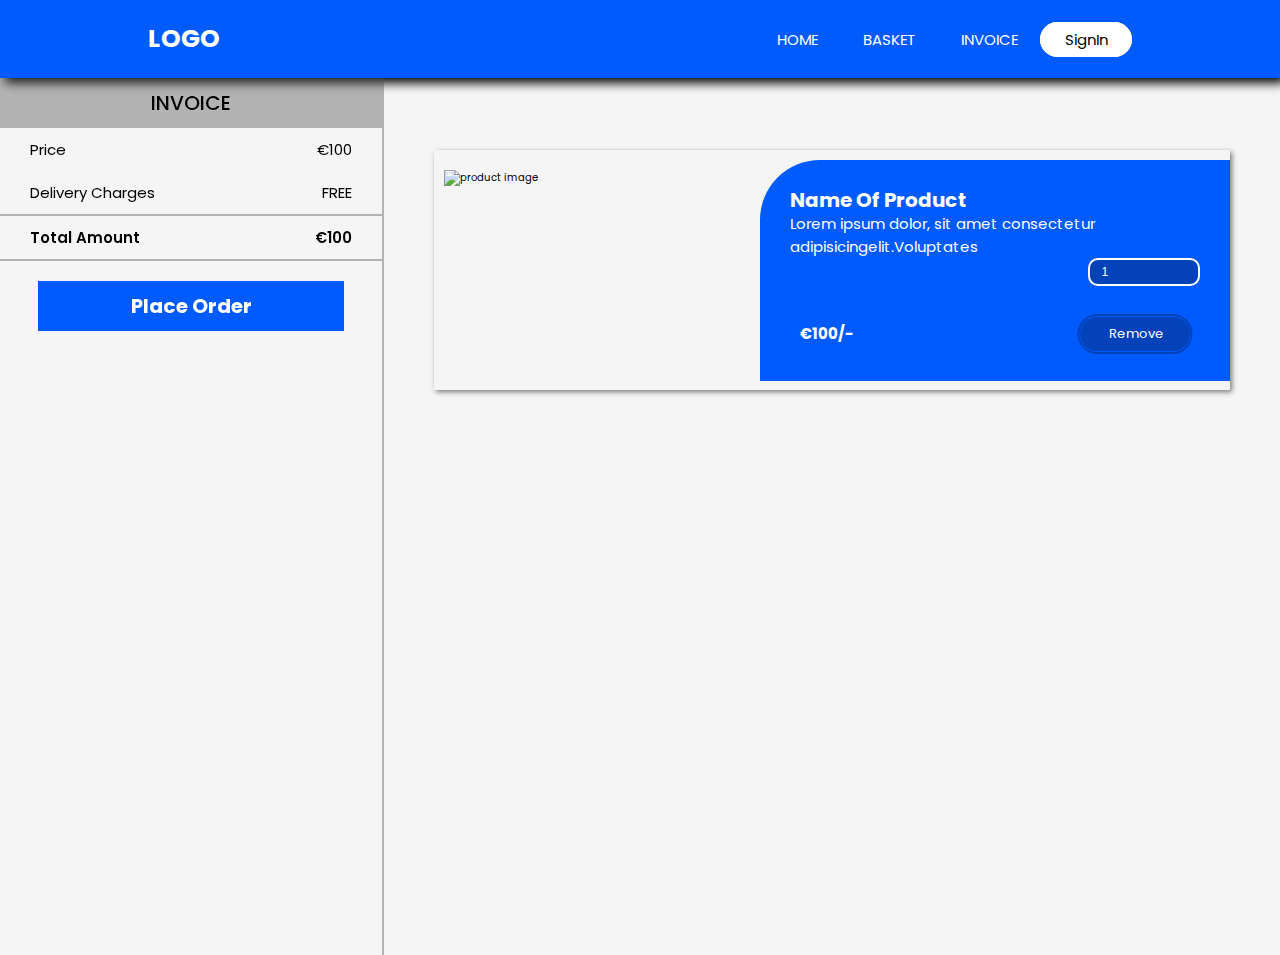
==== basket.html @ 4881e4e9 "hello" ====
<!DOCTYPE html>
<html lang="en">

<head>
    <meta charset="UTF-8">
    <meta http-equiv="X-UA-Compatible" content="IE=edge">
    <link rel="stylesheet" href="./css/style.css">
    <link rel="stylesheet" href="https://cdnjs.cloudflare.com/ajax/libs/font-awesome/5.15.3/css/all.min.css"
        integrity="sha512-iBBXm8fW90+nuLcSKlbmrPcLa0OT92xO1BIsZ+ywDWZCvqsWgccV3gFoRBv0z+8dLJgyAHIhR35VZc2oM/gI1w=="
        crossorigin="anonymous" referrerpolicy="no-referrer" />
    <title>Document</title>
</head>

<body>
    <nav class="bg-clr-blue">
        <div class="container navbar">
            <div>
                <h1 class="logo clr-light">LOGO</h1>
            </div>
            <div>
                <ul class="menu-items">
                    <li><a href="./index.html" class="menu-item clr-light"> HOME</a></li>
                    <li><a href="#" class="menu-item clr-light">BASKET</a></li>
                    <li><a href="#" class="menu-item clr-light">INVOICE</a></li>
                    <li><a href="#" class="menu-item clr-dark btn ">SignIn</a></li>
                </ul>
            </div>
        </div>
    </nav>

    <div class="fix">

    </div>

    <section  class="basket-wrapper">
        <div class="bas-left">
            <h1 class="invoice-heading">Invoice</h1>
            <ul>
                <li class="invoice-itm wrap">Price <span class="price">&euro;100</span></li>
                <li class="invoie-itm wrap">Delivery Charges <span class="sec-clr">FREE</span></li>
                <li class="invoie-total wrap">Total Amount <span class="total">&euro;100</span></li>
            </ul>
            <a href="#" class="plc-btn clr-light">Place Order</a>
        </div>

        <div class="bas-right">
            <div class="card-dtl">
                <div class="img">
                    <img src="./img/Headphone_1.jpg" alt="product image">
                </div>
                <div class="content">
                    <h2 class="product-heading clr-light">Name Of Product</h2>
                    <p class="product-discript-dtl clr-light" >Lorem ipsum dolor, sit amet consectetur adipisicingelit.Voluptates</p>
                    <div class="input-wrapper"><input type="number" class="input clr-light" value="1" min="1" max="50" placeholder="Quantity"></div>
                    <div class="price-tag">
                        <h2 class="price clr-light">&euro;100/-</h2>
                        <a class="btn-rm btn-sec">&nbsp;Remove</a>
                    </div>
                </div>
            </div>
        </div>
    </section>
    <script type="module" src="./js/main2.js"></script>
</body>
    
</html>
---- css/style.css ----
@import url("https://fonts.googleapis.com/css2?family=Poppins:wght@300;400;500;600;700&display=swap");
*,
*::before,
*::after {
  padding: 0;
  margin: 0;
  box-sizing: border-box;
}
html {
  font-size: 62.5%;
  scroll-behavior: smooth;
}
:root {
  --prim-clr: #005bff;
  --sec-clr: #f5f5f5;
}
body {
  font-family: "Poppins", sans-serif;
  background-color: var(--sec-clr);
  margin: 0;
}
li {
  list-style: none;
  list-style-type: none;
}
a {
  text-decoration: none;
}

/* ############# utility classes ####################### */
.container {
  max-width: 1200px;
  width: 80%;
  margin: auto;
}
.bg-clr-blue {
  background: var(--prim-clr);
}
.clr-dark {
  color: #000;
}
.clr-light {
  color: #fff;
}
.btn {
  background: #fff;
  border-radius: 10em;
  border: 2px solid #fff;
  padding: 2.5em;
  transition: all 0.5s ease-in;
  cursor: pointer;
}
.btn:hover {
  box-shadow: 5px 5px 10px #000;
  border-color: #000;
  font-weight: 500;
}
.btn-sec {
  background: #0342b8;
  color: #fff;
  text-decoration: none;
  padding: 7px 2em;
  border-radius: 10em;
  z-index: o;
  font-size: 1.3rem;
  position: relative;
  cursor: pointer;
  transition: all 0.2s ease-in;
}
.btn-sec::before {
  content: "";
  position: absolute;
  top: 50%;
  left: 50%;
  transform: translate(-50%, -50%);
  width: 115px;
  height: 40px;
  border-radius: 10em;
  border: 2px solid #0342b8;
 
}
.btn-dtl {
  font-size: 1.2rem;
  font-weight: 600;
  text-transform: capitalize;
  padding: 5px 10px;
  margin: 20px 20px auto auto;
  background: #0342b8;
  transition: all 0.2s ease-in;
  cursor: pointer;
}
.btn-dtl:hover {
  transform: scale(0.95);
}
.btn-sec:hover::before {
  display: none;
}
.btn-sec:hover {
  transform: scale(0.95);
  background: none;
  font-weight: 600;
  box-shadow: 2px 2px 5px #000;
}

.plc-btn{
  font-size: 2rem;
  text-decoration: none;
  font-weight: 700;
  background: var(--prim-clr);
  display: block;
  width: 80%;
  padding: 10px;
  text-align: center;
  margin: 1em auto;
  transition: all 0.2s ease-in;
}
.plc-btn:hover{
  transform: scale(1.1);
  box-shadow: 7px 7px 5px rgba(0, 0, 0, 0.425);
}
/* ###########navbar###### */
.fix {
  height: 100px;
}
.navbar {
  background-color: var(--prim-clr);
  display: flex;
  justify-content: space-between;
  align-items: center;
  align-content: center;
  padding: 2em;
  margin: auto;
}
nav {
  position: fixed;
  width: 100%;
  z-index: 99;
  box-shadow: 5px 5px 10px #000;
}
.menu-items {
  display: flex;
  align-content: center;
  align-items: center;
}
.menu-item {
  padding: 0 1.5em;
  font-size: 1.5rem;
  transition: all 0.3s ease-in;
}
.menu-item:hover {
  font-weight: 600;
  transform: scale(0.98);
}

.menu-item:last-child {
  padding: 5px 1.5em;
}
.logo {
  font-size: 2.5rem;
}

/* ################## body styling ######################### */

.showcase {
  display: flex;
  flex-direction: row;
}
.left {
  background: #f1f1f1;
  width: 20%;
  height: 100%;
  z-index: 99;
  top: 78px;
  position: fixed;
  border-right: 1px solid #000;
}
.right {
  background: var(--sec-clr);
  width: 80%;
  height: auto;
  padding: 5em;
  margin-left: 20%;
}
.cat-body {
  display: flex;
  justify-content: space-between;
  flex-wrap: wrap;
  display: none;
}
.cat-heading {
  background: rgba(80, 80, 80, 0.4);
  text-align: center;
  padding: 10px;
  font-size: 2rem;
  font-weight: 300;
  margin-top: 0;
}
.cat-items {
  padding: 0;
  width: 90%;
}
.cat-item {
  padding: 5px 5px 5px 15px;
  font-size: 1.5rem;
  display: block;
  width: 100%;
  border-bottom: 1px solid rgb(185, 185, 185);
  cursor: pointer;
}

/* ######################## card styling ########################### */

.img img {
  display: block;
  width: 100%;
  height: 200px;
  margin: 20px 10px;
  object-fit: cover;
  object-position: center;
}
.img {
  width: 39%;
}
.content {
  background: var(--prim-clr);
  border-top-left-radius: 6em;
  padding: 10px;
  width: 59%;
  height: 100%;
}
.product-heading {
  font-size: 2rem;
  margin: 15px 20px auto 20px;
}
.price-tag {
  display: flex;
  justify-content: space-between;
  align-items: center;
  align-content: center;
  margin: 20px;
  margin-top: 3.1em;
  padding: 0 10px;
}
.icon {
  font-size: 2rem;
  cursor: pointer;
}
.icon:hover {
  transform: scale(1.2);
}
.dtl {
  display: flex;
  flex-direction: row-reverse;
}

/* ################################### details stylin ####################################### */

.card-dtl{
  width: 100%;
  box-shadow: 2px 2px 5px rgba(0, 0, 0, 0.5);
  height: auto;
  margin-bottom: 5em;
  display: flex;
  justify-content: space-between;
  align-items: center;
  align-content: center;
  flex-direction: row;
}

.product-discript-dtl {
  font-size: 1.5rem;
  margin: -3px 20px auto 20px;
}

.dtl-list{
    background: var(--prim-clr);
    margin: 0 0 10px 10px ;
    width: 100%;
}
.product-dtl{
    padding: 10px;
    font-size: 1.5rem;
    font-weight: 500;
    background: #0342b8;
    border-bottom: 1px solid rgba(17, 17, 17, 0.314);
}
.open{
    display: none;
}

.dtl-list-item{
    font-size: 1.3rem;
    padding: 6px;
    font-weight: 500;
}
.dtl-list-item:nth-child(odd){
    background: #0342b8;
}
.abt-product{
    margin:30px 20px;
}
.abt-pnt{
    padding-top: 3px;
    margin: 0 20px;
    list-style-type: disc;
    font-size: 1.3rem;
}
.abt-head{
    font-size: 1.5rem;
    font-weight: 500;
    margin: 10px 0px;
}

/* ##################### Basket Page Styling ################### */

.basket-wrapper{
    width: 100%;
    height: 95vh;
    display: flex;
    
}

/* ######### Bas-Left Styling ####### */
.bas-left{
    width: 30%;
    z-index: 99;
    top: 78px;
    position: fixed;
    border-right: 2px solid rgba(80, 80, 80, 0.4);
    height: 100%;
}

.invoice-heading{
    text-align: center;
    padding: 10px;
    font-weight: 500;
    text-transform: uppercase;
    font-size: 2rem;
    background: rgba(80, 80, 80, 0.4);

}
.wrap{
  display: flex;
  justify-content: space-between;
  align-items: center;
  padding:10px 2em;
  align-content: center;
  font-size: 1.5rem;
}
.invoie-total{
  font-weight: 600;
  border-top: 2px solid rgba(80, 80, 80, 0.4);
  border-bottom: 2px solid rgba(80, 80, 80, 0.4);
}
/* ########## .bas-right styling ######## */
.bas-right{
    width: 70%;
    margin-left: 30%;
    padding: 5em;
}
.input{
  display: block;
  width: 25%;
  padding: 5px 1em;
  font-size: 1.2rem;
  background: #0342b8;
  border: 2px solid #fff;
  color: #fff;
  border-radius: 10px;
  margin-right: 20px;
}
.input:focus{
  border: 2px solid #fff;
  outline: none;
}
::placeholder{
  color: #fff;
  opacity: 1;
  font-weight: 500;
}
.input-wrapper{
  display: flex;
  flex-direction: row-reverse;
}
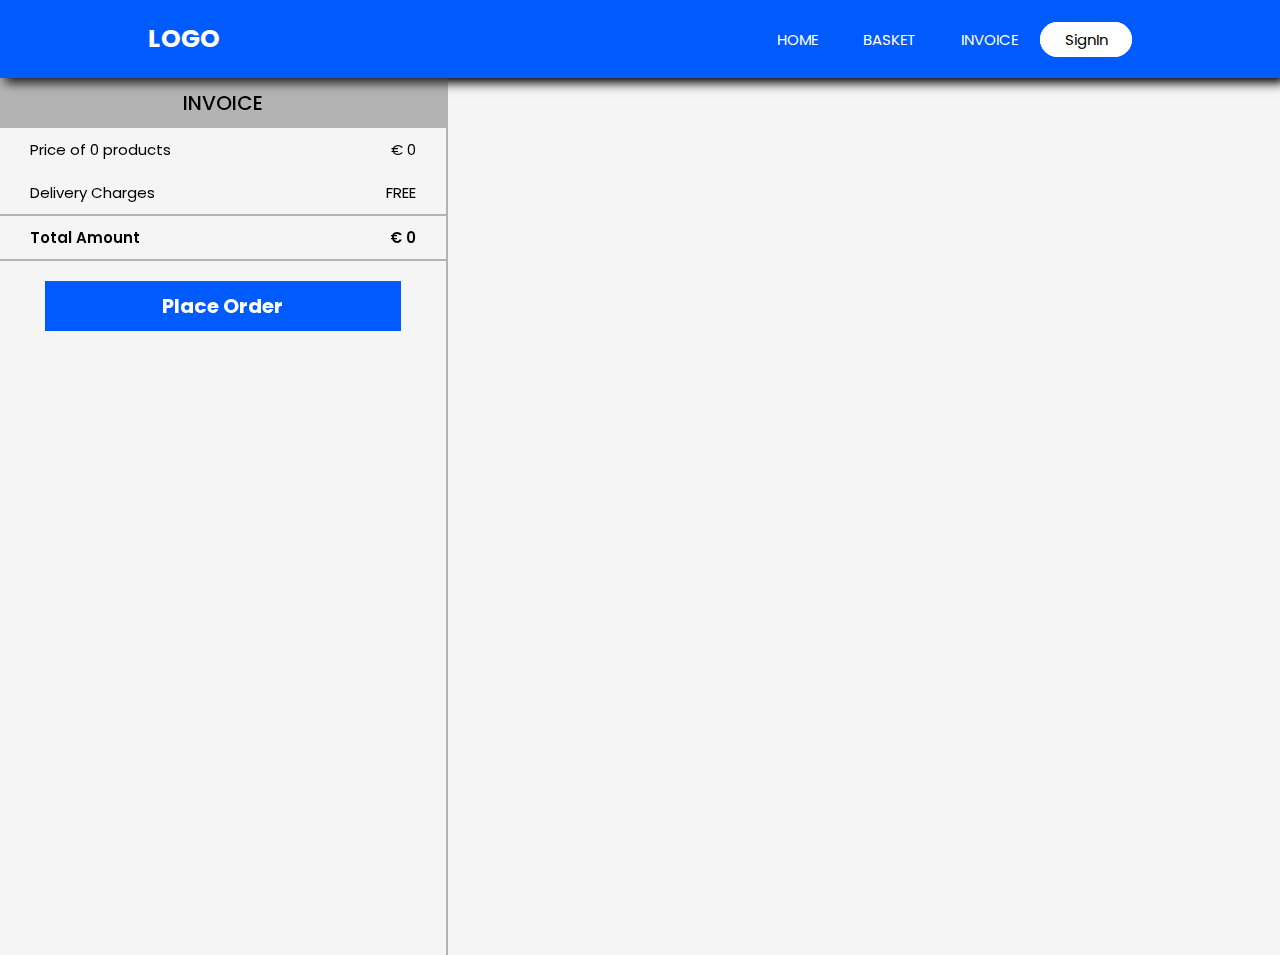
==== commit 20cb8450: "updated new code" ====
--- a/basket.html
+++ b/basket.html
@@ -36,28 +36,15 @@
         <div class="bas-left">
             <h1 class="invoice-heading">Invoice</h1>
             <ul>
-                <li class="invoice-itm wrap">Price <span class="price">&euro;100</span></li>
+                <li class="invoice-itm wrap"><span> Price of <span id="noOfProd">(12)</span> products</span> <span id="price">&euro;100</span></li>
                 <li class="invoie-itm wrap">Delivery Charges <span class="sec-clr">FREE</span></li>
-                <li class="invoie-total wrap">Total Amount <span class="total">&euro;100</span></li>
+                <li class="invoie-total wrap">Total Amount <span id="total">&euro;100</span></li>
             </ul>
             <a href="#" class="plc-btn clr-light">Place Order</a>
         </div>
 
         <div class="bas-right">
-            <div class="card-dtl">
-                <div class="img">
-                    <img src="./img/Headphone_1.jpg" alt="product image">
-                </div>
-                <div class="content">
-                    <h2 class="product-heading clr-light">Name Of Product</h2>
-                    <p class="product-discript-dtl clr-light" >Lorem ipsum dolor, sit amet consectetur adipisicingelit.Voluptates</p>
-                    <div class="input-wrapper"><input type="number" class="input clr-light" value="1" min="1" max="50" placeholder="Quantity"></div>
-                    <div class="price-tag">
-                        <h2 class="price clr-light">&euro;100/-</h2>
-                        <a class="btn-rm btn-sec">&nbsp;Remove</a>
-                    </div>
-                </div>
-            </div>
+            
         </div>
     </section>
     <script type="module" src="./js/main2.js"></script>
--- a/css/style.css
+++ b/css/style.css
@@ -322,7 +322,7 @@
 
 /* ######### Bas-Left Styling ####### */
 .bas-left{
-    width: 30%;
+    width: 35%;
     z-index: 99;
     top: 78px;
     position: fixed;
@@ -354,8 +354,8 @@
 }
 /* ########## .bas-right styling ######## */
 .bas-right{
-    width: 70%;
-    margin-left: 30%;
+    width: 65%;
+    margin-left: 35%;
     padding: 5em;
 }
 .input{
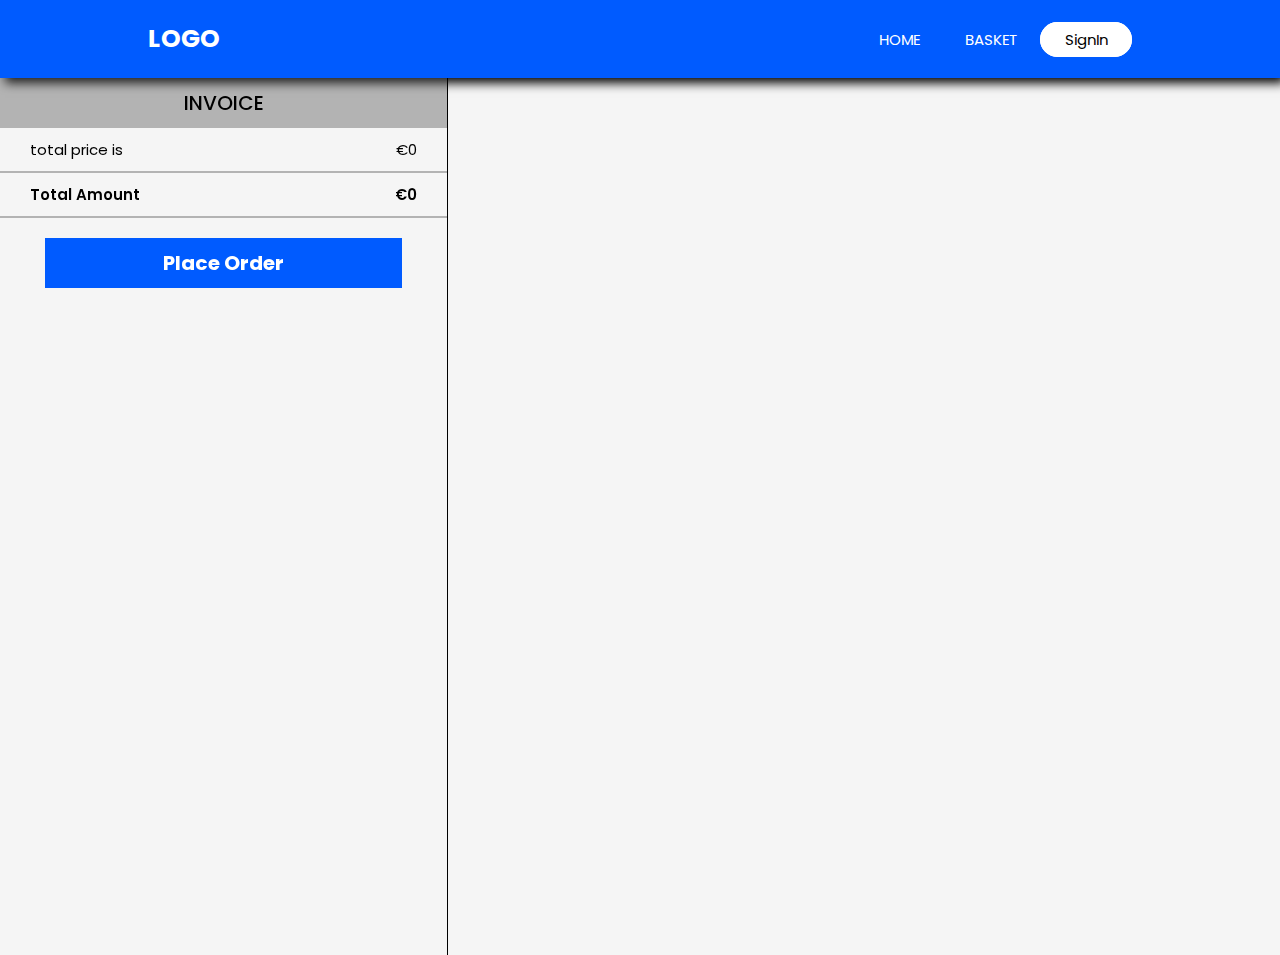
==== commit 81a6f687: "29 update" ====
--- a/basket.html
+++ b/basket.html
@@ -21,7 +21,6 @@
                 <ul class="menu-items">
                     <li><a href="./index.html" class="menu-item clr-light"> HOME</a></li>
                     <li><a href="#" class="menu-item clr-light">BASKET</a></li>
-                    <li><a href="#" class="menu-item clr-light">INVOICE</a></li>
                     <li><a href="#" class="menu-item clr-dark btn ">SignIn</a></li>
                 </ul>
             </div>
@@ -35,10 +34,9 @@
     <section  class="basket-wrapper">
         <div class="bas-left">
             <h1 class="invoice-heading">Invoice</h1>
-            <ul>
+            <ul id="invoice-list">
                 <li class="invoice-itm wrap"><span> Price of <span id="noOfProd">(12)</span> products</span> <span id="price">&euro;100</span></li>
                 <li class="invoie-itm wrap">Delivery Charges <span class="sec-clr">FREE</span></li>
-                <li class="invoie-total wrap">Total Amount <span id="total">&euro;100</span></li>
             </ul>
             <a href="#" class="plc-btn clr-light">Place Order</a>
         </div>
@@ -47,6 +45,9 @@
             
         </div>
     </section>
+
+
+
     <script type="module" src="./js/main2.js"></script>
 </body>
     
--- a/css/style.css
+++ b/css/style.css
@@ -77,7 +77,6 @@
   height: 40px;
   border-radius: 10em;
   border: 2px solid #0342b8;
- 
 }
 .btn-dtl {
   font-size: 1.2rem;
@@ -102,7 +101,7 @@
   box-shadow: 2px 2px 5px #000;
 }
 
-.plc-btn{
+.plc-btn {
   font-size: 2rem;
   text-decoration: none;
   font-weight: 700;
@@ -114,7 +113,7 @@
   margin: 1em auto;
   transition: all 0.2s ease-in;
 }
-.plc-btn:hover{
+.plc-btn:hover {
   transform: scale(1.1);
   box-shadow: 7px 7px 5px rgba(0, 0, 0, 0.425);
 }
@@ -157,6 +156,25 @@
 }
 .logo {
   font-size: 2.5rem;
+}
+.ip-wrapper {
+  width: 100%;
+  display: flex;
+  justify-content: center;
+  align-items: center;
+  align-content: center;
+  /* padding: 0 2em; */
+}
+.input-prime {
+  display: block;
+  border-radius: 10em;
+  width: 100%;
+  outline: none;
+  margin: 0 2em;
+  background: #0342b8;
+  border: 2px solid #fff;
+  padding: 8px 10px;
+  color: #fff;
 }
 
 /* ################## body styling ######################### */
@@ -181,6 +199,12 @@
   padding: 5em;
   margin-left: 20%;
 }
+.default-msg {
+  font-size: 2rem;
+  width: 100%;
+  margin: auto;
+  font-weight: 300;
+}
 .cat-body {
   display: flex;
   justify-content: space-between;
@@ -255,7 +279,7 @@
 
 /* ################################### details stylin ####################################### */
 
-.card-dtl{
+.card-dtl {
   width: 100%;
   box-shadow: 2px 2px 5px rgba(0, 0, 0, 0.5);
   height: auto;
@@ -272,93 +296,91 @@
   margin: -3px 20px auto 20px;
 }
 
-.dtl-list{
-    background: var(--prim-clr);
-    margin: 0 0 10px 10px ;
-    width: 100%;
-}
-.product-dtl{
-    padding: 10px;
-    font-size: 1.5rem;
-    font-weight: 500;
-    background: #0342b8;
-    border-bottom: 1px solid rgba(17, 17, 17, 0.314);
-}
-.open{
-    display: none;
-}
-
-.dtl-list-item{
-    font-size: 1.3rem;
-    padding: 6px;
-    font-weight: 500;
-}
-.dtl-list-item:nth-child(odd){
-    background: #0342b8;
-}
-.abt-product{
-    margin:30px 20px;
-}
-.abt-pnt{
-    padding-top: 3px;
-    margin: 0 20px;
-    list-style-type: disc;
-    font-size: 1.3rem;
-}
-.abt-head{
-    font-size: 1.5rem;
-    font-weight: 500;
-    margin: 10px 0px;
+.dtl-list {
+  background: var(--prim-clr);
+  margin: 0 0 10px 10px;
+  width: 100%;
+}
+.product-dtl {
+  padding: 10px;
+  font-size: 1.5rem;
+  font-weight: 500;
+  background: #0342b8;
+  border-bottom: 1px solid rgba(17, 17, 17, 0.314);
+}
+.open {
+  display: none;
+}
+
+.dtl-list-item {
+  font-size: 1.3rem;
+  padding: 6px;
+  font-weight: 500;
+}
+.dtl-list-item:nth-child(odd) {
+  background: #0342b8;
+}
+.abt-product {
+  margin: 30px 20px;
+}
+.abt-pnt {
+  padding-top: 3px;
+  margin: 0 20px;
+  list-style-type: disc;
+  font-size: 1.3rem;
+}
+.abt-head {
+  font-size: 1.5rem;
+  font-weight: 500;
+  margin: 10px 0px;
 }
 
 /* ##################### Basket Page Styling ################### */
 
-.basket-wrapper{
-    width: 100%;
-    height: 95vh;
-    display: flex;
-    
+.basket-wrapper {
+  width: 100%;
+  height: 95vh;
+  display: flex;
 }
 
 /* ######### Bas-Left Styling ####### */
-.bas-left{
-    width: 35%;
-    z-index: 99;
-    top: 78px;
-    position: fixed;
-    border-right: 2px solid rgba(80, 80, 80, 0.4);
-    height: 100%;
-}
-
-.invoice-heading{
-    text-align: center;
-    padding: 10px;
-    font-weight: 500;
-    text-transform: uppercase;
-    font-size: 2rem;
-    background: rgba(80, 80, 80, 0.4);
-
-}
-.wrap{
+.bas-left {
+  width: 35%;
+  height: 100%;
+  z-index: 99;
+  top: 78px;
+  position: fixed;
+  border-right: 1px solid #000;
+}
+
+.invoice-heading {
+  text-align: center;
+  padding: 10px;
+  font-weight: 500;
+  text-transform: uppercase;
+  font-size: 2rem;
+  background: rgba(80, 80, 80, 0.4);
+}
+.wrap {
   display: flex;
   justify-content: space-between;
   align-items: center;
-  padding:10px 2em;
-  align-content: center;
-  font-size: 1.5rem;
-}
-.invoie-total{
+  padding: 10px 2em;
+  align-content: center;
+  font-size: 1.5rem;
+}
+.invoie-total {
   font-weight: 600;
   border-top: 2px solid rgba(80, 80, 80, 0.4);
   border-bottom: 2px solid rgba(80, 80, 80, 0.4);
 }
 /* ########## .bas-right styling ######## */
-.bas-right{
-    width: 65%;
-    margin-left: 35%;
-    padding: 5em;
-}
-.input{
+.bas-right {
+  width: 65%;
+  margin-left: 35%;
+  padding: 5em;
+}
+.input {
   display: block;
   width: 25%;
   padding: 5px 1em;
@@ -369,16 +391,16 @@
   border-radius: 10px;
   margin-right: 20px;
 }
-.input:focus{
+.input:focus {
   border: 2px solid #fff;
   outline: none;
 }
-::placeholder{
+::placeholder {
   color: #fff;
   opacity: 1;
   font-weight: 500;
 }
-.input-wrapper{
+.input-wrapper {
   display: flex;
   flex-direction: row-reverse;
 }
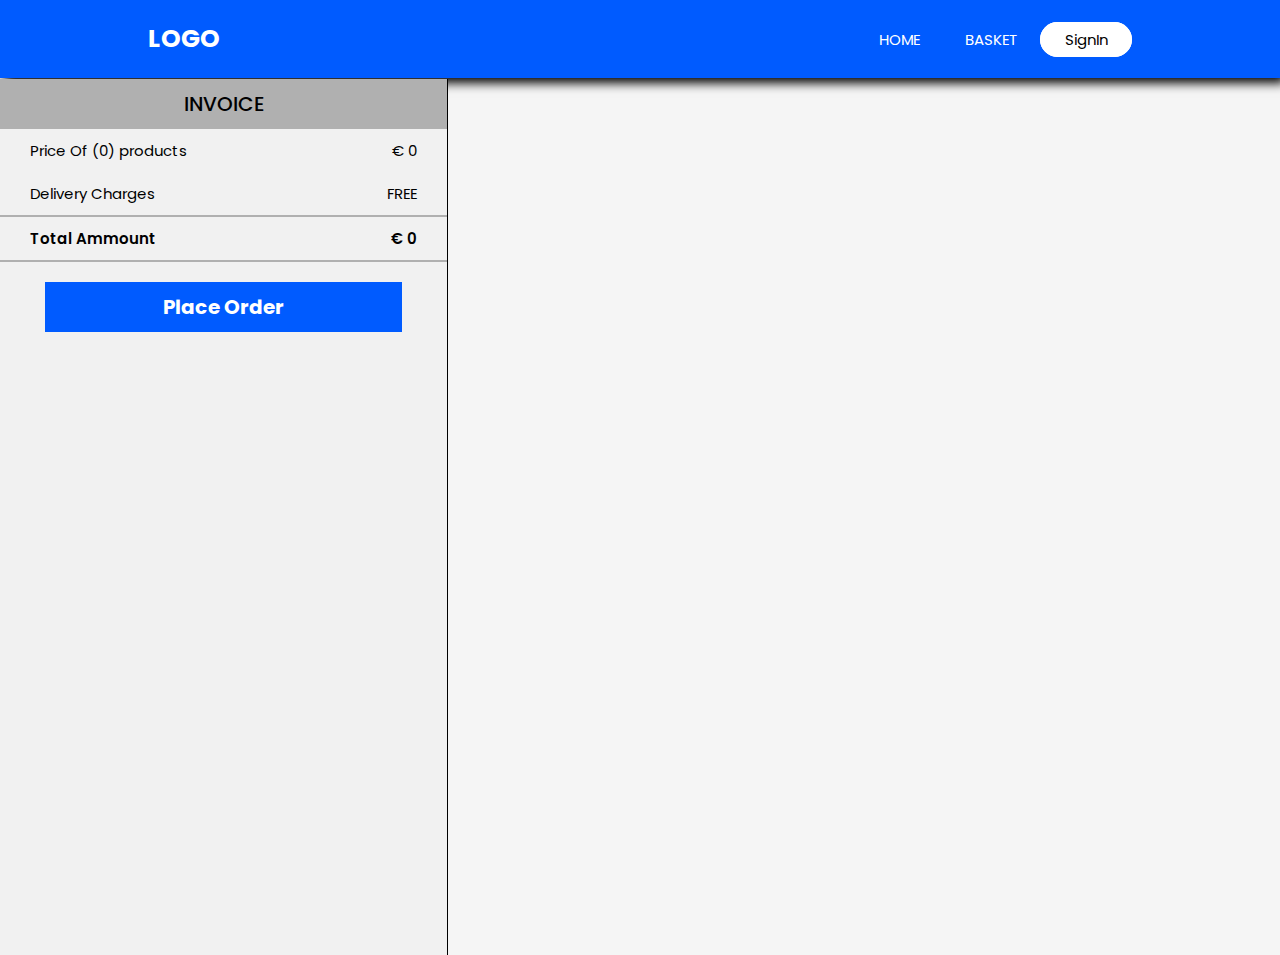
==== commit e302f92b: "cart bug fixed,new style added" ====
--- a/basket.html
+++ b/basket.html
@@ -32,11 +32,12 @@
     </div>
 
     <section  class="basket-wrapper">
-        <div class="bas-left">
+        <div class="left" style="width: 35% !important; top: 79px;">
             <h1 class="invoice-heading">Invoice</h1>
             <ul id="invoice-list">
-                <li class="invoice-itm wrap"><span> Price of <span id="noOfProd">(12)</span> products</span> <span id="price">&euro;100</span></li>
+                <li class="invoice-itm wrap"><span> Price of <span id="noOfProd">(0)</span> products</span> <span id="price">&euro;100</span></li>
                 <li class="invoie-itm wrap">Delivery Charges <span class="sec-clr">FREE</span></li>
+                <li class="invoice-total wrap">Total Ammount <span>&euro; -</span></li>
             </ul>
             <a href="#" class="plc-btn clr-light">Place Order</a>
         </div>
--- a/css/style.css
+++ b/css/style.css
@@ -83,7 +83,7 @@
   font-weight: 600;
   text-transform: capitalize;
   padding: 5px 10px;
-  margin: 20px 20px auto auto;
+  margin: 18px 20px auto auto;
   background: #0342b8;
   transition: all 0.2s ease-in;
   cursor: pointer;
@@ -238,23 +238,28 @@
   display: block;
   width: 100%;
   height: 200px;
-  margin: 20px 10px;
   object-fit: cover;
   object-position: center;
+  border-top-left-radius: 1em;
+  border-bottom-left-radius: 1em;
 }
 .img {
-  width: 39%;
+  width: 40%;
+  height: 100%;
+  border-top-left-radius: 1em;
+  border-bottom-left-radius: 1em;
 }
 .content {
   background: var(--prim-clr);
-  border-top-left-radius: 6em;
   padding: 10px;
-  width: 59%;
+  width: 60%;
   height: 100%;
+  border-top-right-radius: 1em;
+  border-bottom-right-radius: 1em;
 }
 .product-heading {
   font-size: 2rem;
-  margin: 15px 20px auto 20px;
+  margin: 10px 20px auto 20px;
 }
 .price-tag {
   display: flex;
@@ -262,7 +267,6 @@
   align-items: center;
   align-content: center;
   margin: 20px;
-  margin-top: 3.1em;
   padding: 0 10px;
 }
 .icon {
@@ -286,9 +290,8 @@
   margin-bottom: 5em;
   display: flex;
   justify-content: space-between;
-  align-items: center;
-  align-content: center;
   flex-direction: row;
+  border-radius: 1em;
 }
 
 .product-discript-dtl {
@@ -298,13 +301,13 @@
 
 .dtl-list {
   background: var(--prim-clr);
-  margin: 0 0 10px 10px;
-  width: 100%;
+  width: 100%;
+  height: 100%;
 }
 .product-dtl {
   padding: 10px;
   font-size: 1.5rem;
-  font-weight: 500;
+  font-weight: 600;
   background: #0342b8;
   border-bottom: 1px solid rgba(17, 17, 17, 0.314);
 }
@@ -369,10 +372,10 @@
   align-content: center;
   font-size: 1.5rem;
 }
-.invoie-total {
+.invoice-total {
   font-weight: 600;
+  border-bottom: 2px solid rgba(80, 80, 80, 0.4);
   border-top: 2px solid rgba(80, 80, 80, 0.4);
-  border-bottom: 2px solid rgba(80, 80, 80, 0.4);
 }
 /* ########## .bas-right styling ######## */
 .bas-right {
@@ -404,3 +407,6 @@
   display: flex;
   flex-direction: row-reverse;
 }
+.bas-right .card-dtl .content .price-tag{
+  margin: 17.5px;
+}
